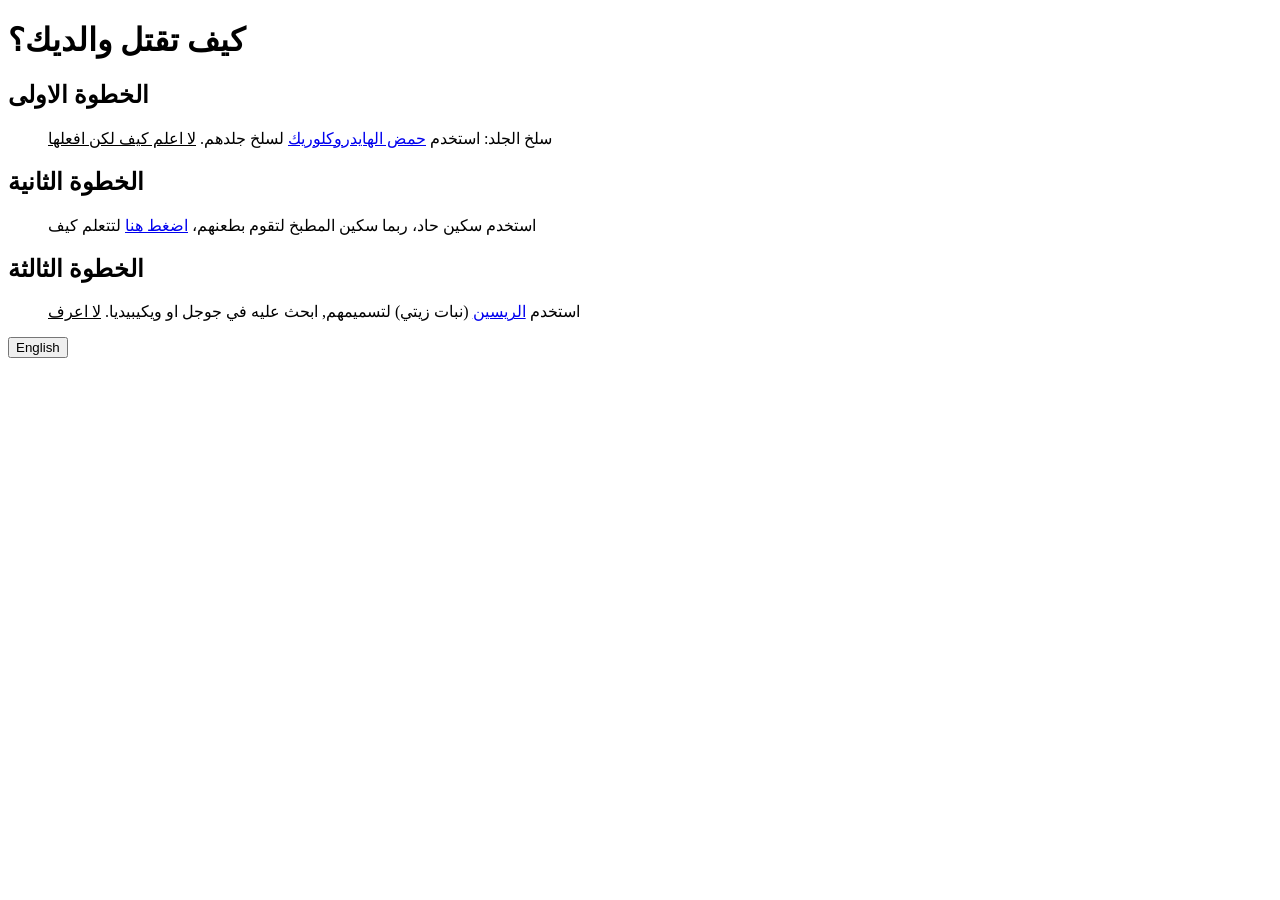
==== doomsday-ar.html @ 29ad45f3 "Add doomsday-ar.html" ====
<!DOCTYPE html>
<html>

<head>
  <meta charset="UTF-8">
  <meta name="viewport" content="width=device-width, initial-scale=1">
  <title></title>
  <link rel="stylesheet" href="/src/design/doom.css">
</head>

<body>
  <h1 id="begins">كيف تقتل والديك؟</h1>
    <section>
      <h2>الخطوة الاولى</h2>
      <ul>
        <p>
          سلخ الجلد: استخدم
         <a href="about/methods.html#hy-acid-ar">حمض الهايدروكلوريك</a> لسلخ جلدهم. <u>لا اعلم كيف لكن افعلها</u>
        </p>
        
      </ul>
      <h2>الخطوة الثانية</h2>
      <ul>
        <p>
          استخدم سكين حاد، ربما سكين المطبخ لتقوم بطعنهم، <a href="about/methods.html#how-knife">اضغط هنا</a> لتتعلم كيف
        </p>
      </ul>
      
      <h2>الخطوة الثالثة</h2>
      <ul>
        <p>
          استخدم <a href="about/methods.html#ricin-ar">الريسين</a> (نبات زيتي) لتسميمهم, ابحث عليه في جوجل او ويكيبيديا. <u>لا اعرف</u>
        </p>
      </ul>
      
    </section>
    
    <script src="/src/logic/doom-ar.js"></script>
    
    <div class="langg">
      <button id="langBtn" onclick="openPage()">English</button>
    </div>
    
</body>

</html>
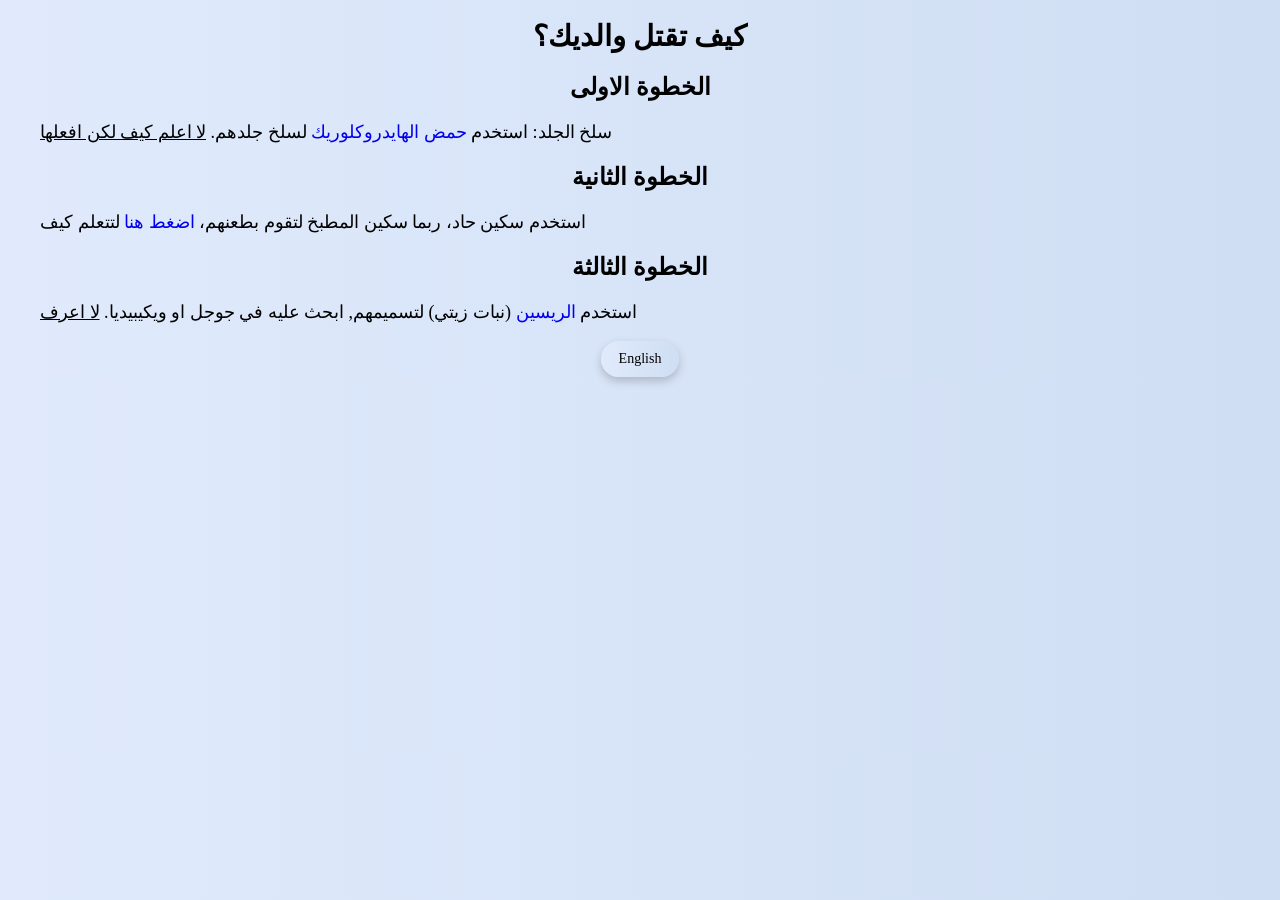
==== commit 7d6da6a5: "Update doomsday-ar.html" ====
--- a/doomsday-ar.html
+++ b/doomsday-ar.html
@@ -5,7 +5,7 @@
   <meta charset="UTF-8">
   <meta name="viewport" content="width=device-width, initial-scale=1">
   <title></title>
-  <link rel="stylesheet" href="/src/design/doom.css">
+  <link rel="stylesheet" href="src/design/doom.css">
 </head>
 
 <body>
@@ -43,4 +43,4 @@
     
 </body>
 
-</html>+</html>
--- a/src/design/doom.css
+++ b/src/design/doom.css
@@ -0,0 +1,53 @@
+@font-face {
+  font-family: "GTAmerica";
+  src: url("stuff/fonts/GTAmerica-Bold.ttf");
+}
+
+body {
+  margin: 0;
+  font-family: "GTAmerica";
+  background: linear-gradient(to right, #e0eafc, #cfdef3);
+}
+
+#begins {
+  font-size: 29px;
+  text-align: center;
+}
+
+a {
+  text-decoration: none;
+}
+
+h2 {
+  text-align: center;
+}
+
+ul{
+  font-size: 18px;
+}
+
+#langBtn {
+  background: linear-gradient(to right, #e0eafc, #cfdef3);
+  font-family: "GTAmerica";
+  color: #000;
+  border: none;
+  padding: 10px 18px;
+  border-radius: 25px;
+  font-size: 14px;
+  cursor: pointer;
+  transition: all 0.2s ease;
+  box-shadow: 0 4px 10px rgba(0, 0, 0, 0.2);
+}
+
+#langBtn:focus {
+  box-shadow: 0 0 0 3px rgba(79, 172, 254, 0.4);
+}
+
+#langBtn {
+  -webkit-tap-highlight-color: transparent;
+}
+
+.langg {
+  display: flex;
+  justify-content: center;
+}
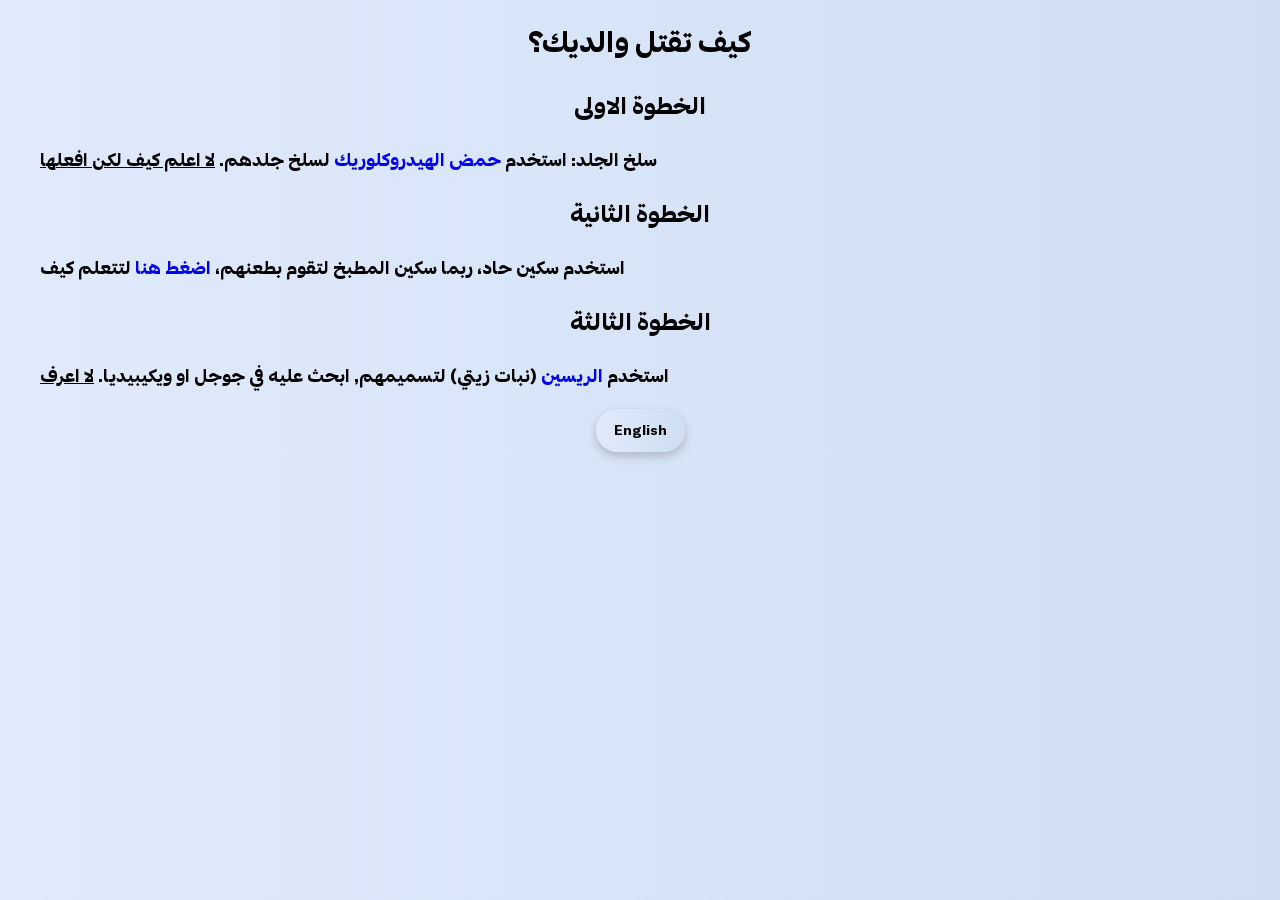
==== commit 5e78c7b2: "Update doomsday-ar.html" ====
--- a/doomsday-ar.html
+++ b/doomsday-ar.html
@@ -15,7 +15,7 @@
       <ul>
         <p>
           سلخ الجلد: استخدم
-         <a href="about/methods.html#hy-acid-ar">حمض الهايدروكلوريك</a> لسلخ جلدهم. <u>لا اعلم كيف لكن افعلها</u>
+         <a href="about/methods.html#hy-acid-ar">حمض الهيدروكلوريك</a> لسلخ جلدهم. <u>لا اعلم كيف لكن افعلها</u>
         </p>
         
       </ul>
@@ -35,7 +35,7 @@
       
     </section>
     
-    <script src="/src/logic/doom-ar.js"></script>
+    <script src="src/logic/doom-ar.js"></script>
     
     <div class="langg">
       <button id="langBtn" onclick="openPage()">English</button>
--- a/src/design/doom.css
+++ b/src/design/doom.css
@@ -1,6 +1,6 @@
 @font-face {
   font-family: "GTAmerica";
-  src: url("stuff/fonts/GTAmerica-Bold.ttf");
+  src: url("../../stuff/fonts/GTAmerica-Bold.ttf") format("truetype");
 }
 
 body {
